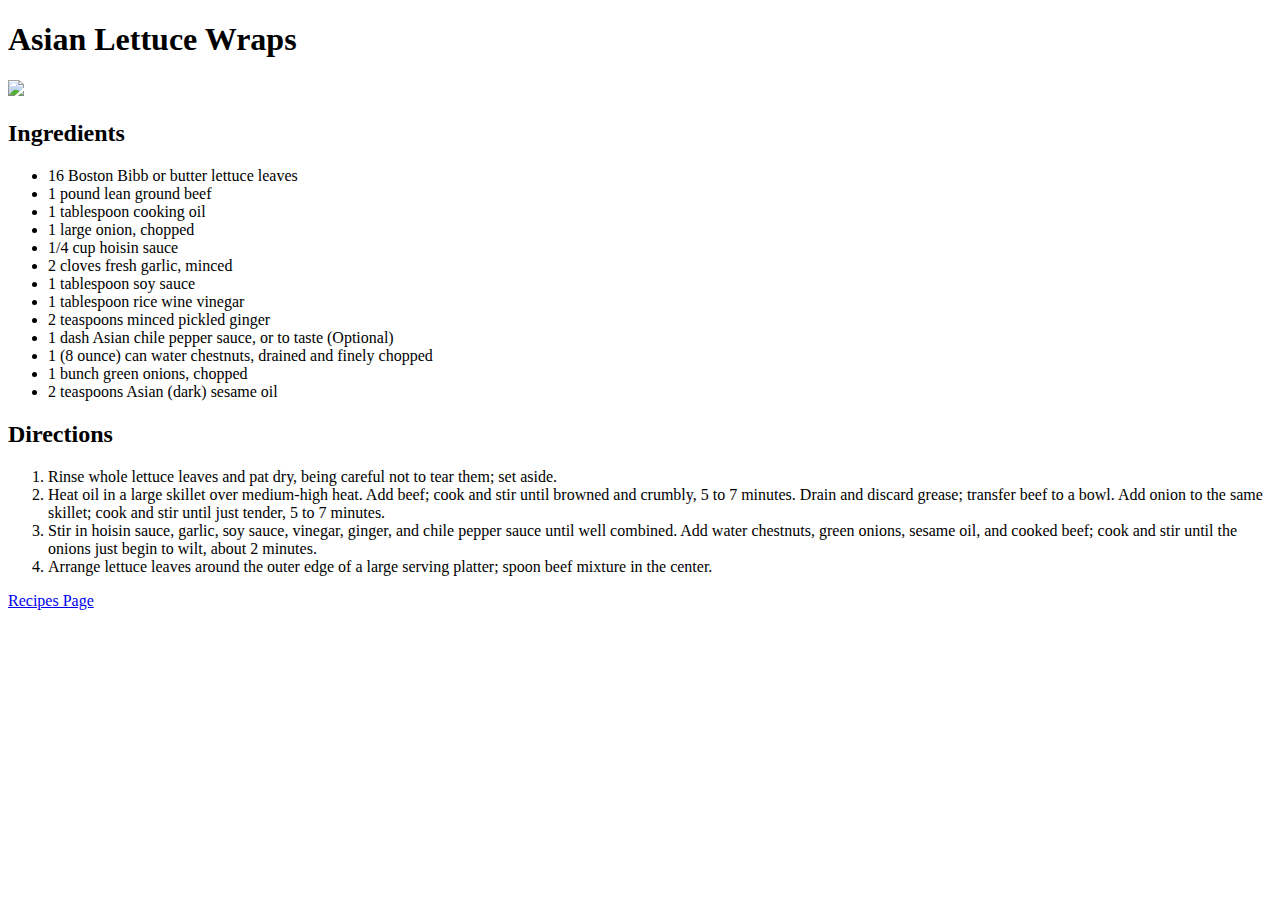
==== recipes/AsianLettuceWrap.html @ dbb0f0b2 "Added three webpages with different recipes as well as images" ====
<!DOCTYPE html>
<html lang="en">
    <head>
        <meta charset="UTF-8">
        <meta name="viewport" content="width=device-width, initial-scale=1.0">
        <title>Asian Lettuce Wrap Recipe</title>
    </head>
    <body>
        <h1>Asian Lettuce Wraps</h1>
        <img src="../Images/AsianWrapImage.jpg">
        <h2>Ingredients</h2>
        <ul>
            <li>16 Boston Bibb or butter lettuce leaves</li>
            <li>1 pound lean ground beef</li>
            <li>1 tablespoon cooking oil</li>
            <li>1 large onion, chopped</li>
            <li>1/4 cup hoisin sauce</li>
            <li>2 cloves fresh garlic, minced</li>
            <li>1 tablespoon soy sauce</li>
            <li>1 tablespoon rice wine vinegar</li>
            <li>2 teaspoons minced pickled ginger</li>
            <li>1 dash Asian chile pepper sauce, or to taste (Optional)</li>
            <li>1 (8 ounce) can water chestnuts, drained and finely chopped</li>
            <li>1 bunch green onions, chopped</li>
            <li>2 teaspoons Asian (dark) sesame oil</li>
        </ul>

        <h2>Directions</h2>
        <ol>
            <li>Rinse whole lettuce leaves and pat dry, being careful not to tear them; set aside.</li>
            <li>Heat oil in a large skillet over medium-high heat. Add beef; cook and stir until browned and crumbly, 5 to 7 minutes. Drain and discard grease; transfer beef to a bowl. Add onion to the same skillet; cook and stir until just tender, 5 to 7 minutes.</li>
            <li>Stir in hoisin sauce, garlic, soy sauce, vinegar, ginger, and chile pepper sauce until well combined. Add water chestnuts, green onions, sesame oil, and cooked beef; cook and stir until the onions just begin to wilt, about 2 minutes.</li>
            <li>Arrange lettuce leaves around the outer edge of a large serving platter; spoon beef mixture in the center.</li>
        </ol>

        <a href = "../index.html">Recipes Page</a>
    </body>
</html>
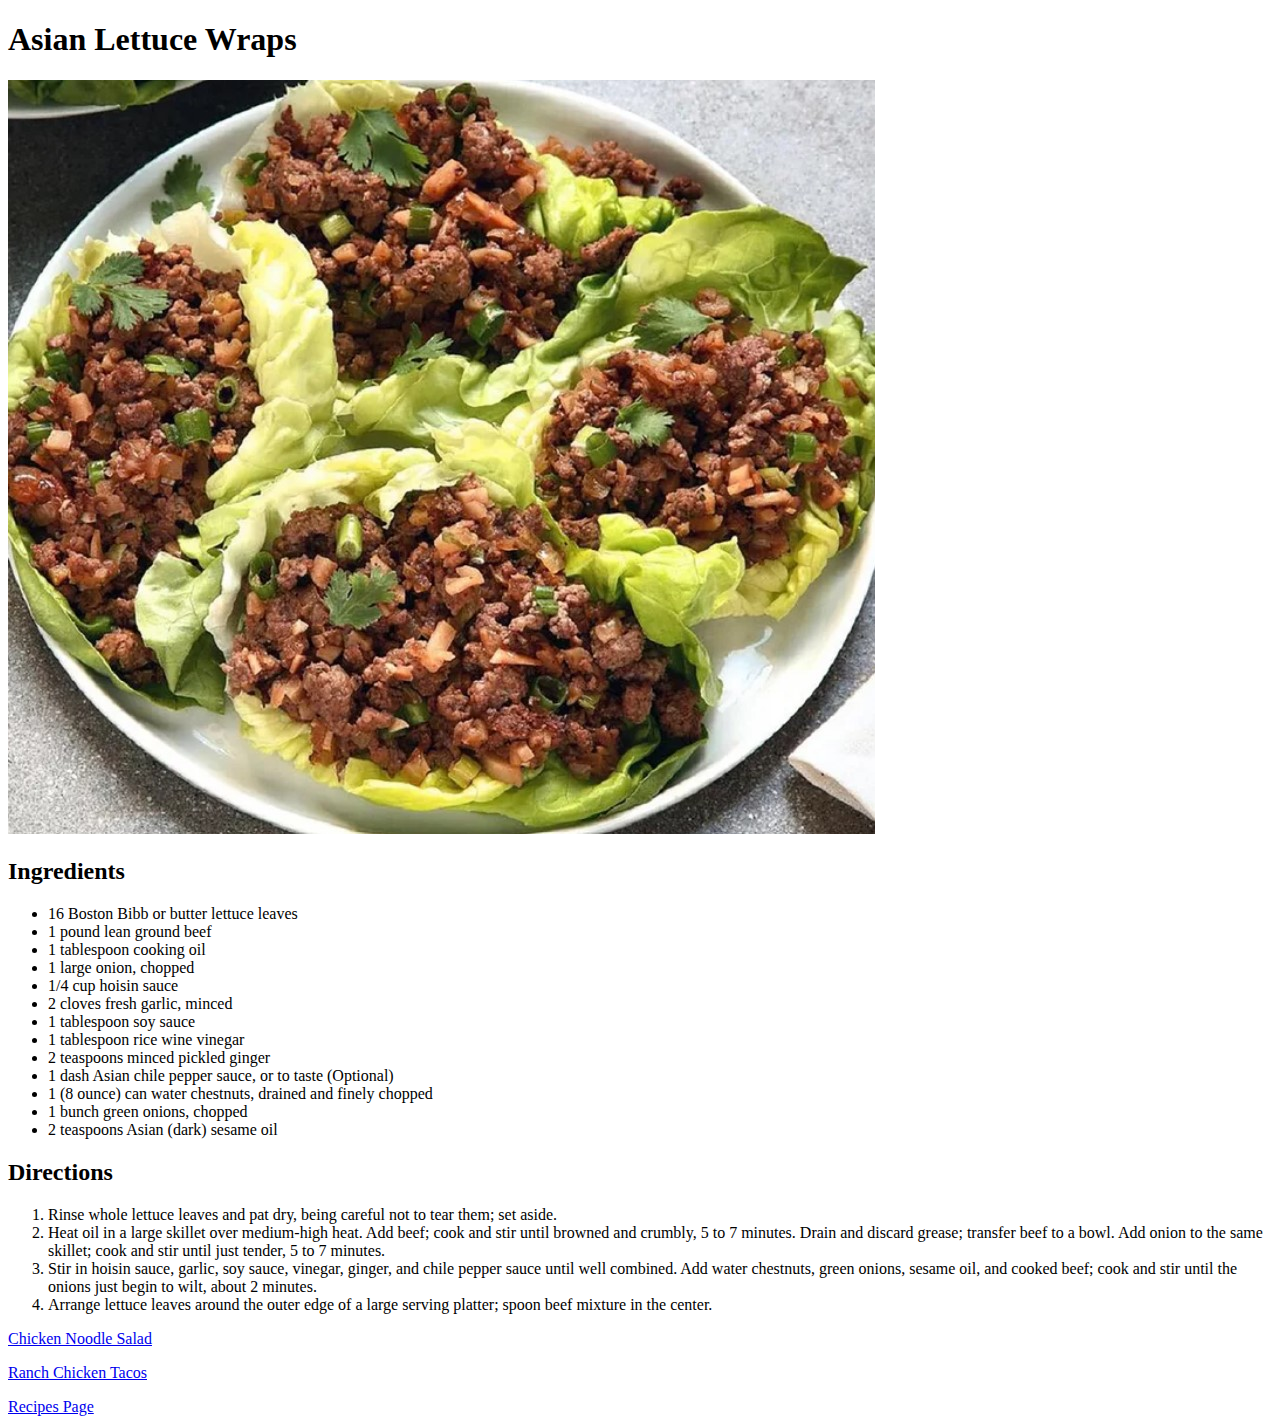
==== commit ae33f18c: "Included links to other recipes and homepage to adequate pages" ====
--- a/recipes/AsianLettuceWrap.html
+++ b/recipes/AsianLettuceWrap.html
@@ -33,6 +33,10 @@
             <li>Arrange lettuce leaves around the outer edge of a large serving platter; spoon beef mixture in the center.</li>
         </ol>
 
+        <a href="ChickenNoodleSalad.html">Chicken Noodle Salad</a>
+        <p></p>
+        <a href = "RanchChickenTacos.html">Ranch Chicken Tacos</a>
+        <p></p>
         <a href = "../index.html">Recipes Page</a>
     </body>
 </html>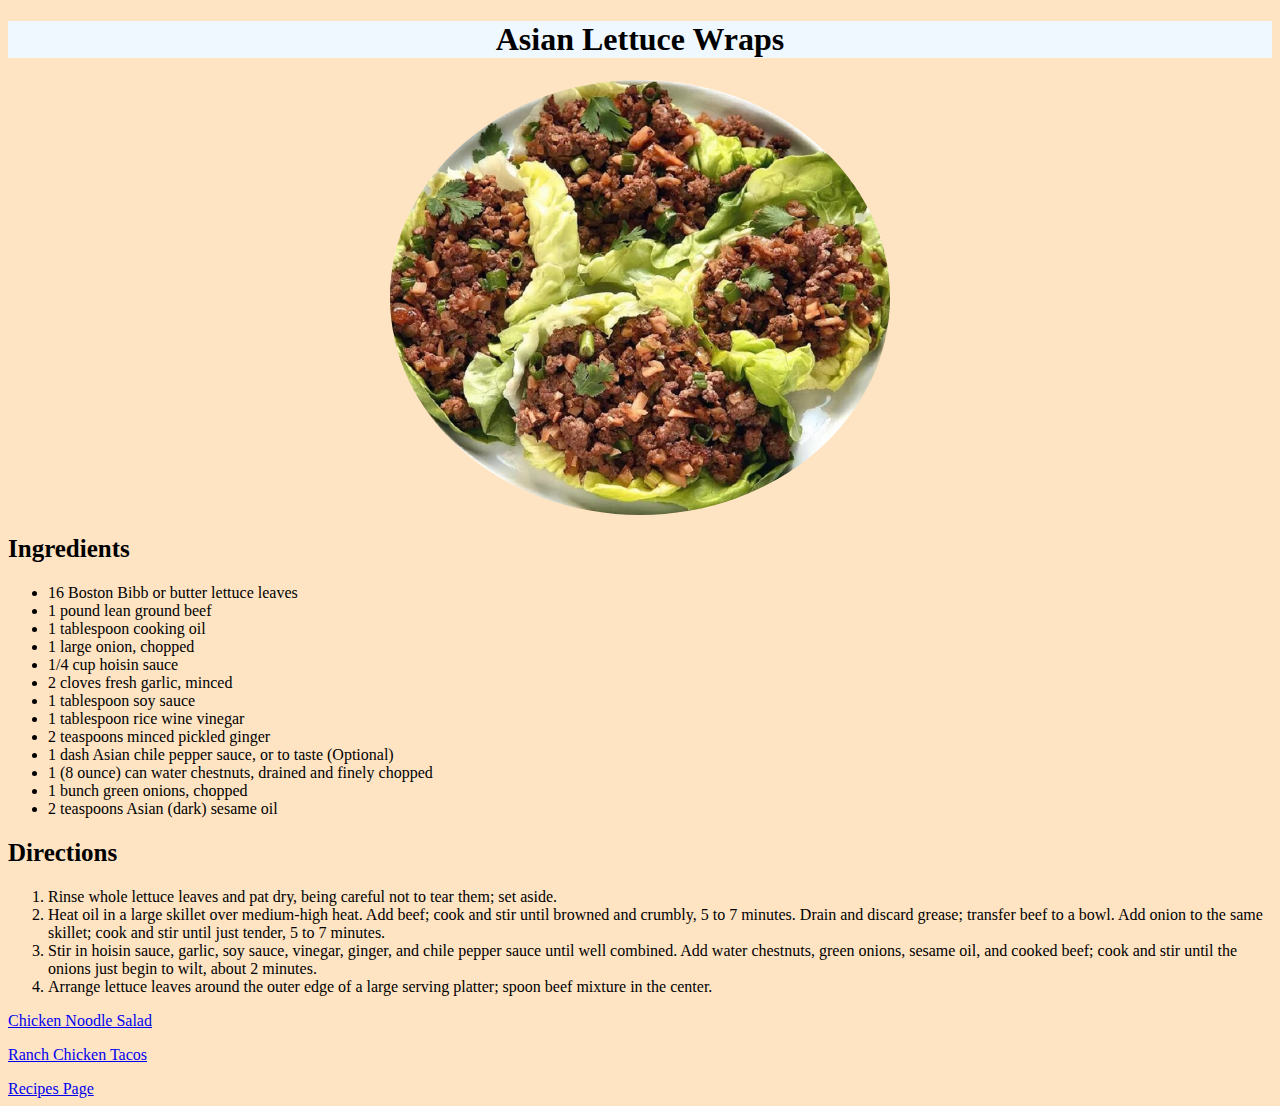
==== commit bd8d715d: "CSS was implemented into the website to make it look nicer" ====
--- a/recipes/AsianLettuceWrap.html
+++ b/recipes/AsianLettuceWrap.html
@@ -4,39 +4,43 @@
         <meta charset="UTF-8">
         <meta name="viewport" content="width=device-width, initial-scale=1.0">
         <title>Asian Lettuce Wrap Recipe</title>
+        <link rel = "stylesheet" href="../Styling/NoodleSalad.css">
     </head>
     <body>
         <h1>Asian Lettuce Wraps</h1>
         <img src="../Images/AsianWrapImage.jpg">
-        <h2>Ingredients</h2>
-        <ul>
-            <li>16 Boston Bibb or butter lettuce leaves</li>
-            <li>1 pound lean ground beef</li>
-            <li>1 tablespoon cooking oil</li>
-            <li>1 large onion, chopped</li>
-            <li>1/4 cup hoisin sauce</li>
-            <li>2 cloves fresh garlic, minced</li>
-            <li>1 tablespoon soy sauce</li>
-            <li>1 tablespoon rice wine vinegar</li>
-            <li>2 teaspoons minced pickled ginger</li>
-            <li>1 dash Asian chile pepper sauce, or to taste (Optional)</li>
-            <li>1 (8 ounce) can water chestnuts, drained and finely chopped</li>
-            <li>1 bunch green onions, chopped</li>
-            <li>2 teaspoons Asian (dark) sesame oil</li>
-        </ul>
+        <div>
+            <h2>Ingredients</h2>
+            <ul class="text">
+                <li>16 Boston Bibb or butter lettuce leaves</li>
+                <li>1 pound lean ground beef</li>
+                <li>1 tablespoon cooking oil</li>
+                <li>1 large onion, chopped</li>
+                <li>1/4 cup hoisin sauce</li>
+                <li>2 cloves fresh garlic, minced</li>
+                <li>1 tablespoon soy sauce</li>
+                <li>1 tablespoon rice wine vinegar</li>
+                <li>2 teaspoons minced pickled ginger</li>
+                <li>1 dash Asian chile pepper sauce, or to taste (Optional)</li>
+                <li>1 (8 ounce) can water chestnuts, drained and finely chopped</li>
+                <li>1 bunch green onions, chopped</li>
+                <li>2 teaspoons Asian (dark) sesame oil</li>
+            </ul>
 
-        <h2>Directions</h2>
-        <ol>
-            <li>Rinse whole lettuce leaves and pat dry, being careful not to tear them; set aside.</li>
-            <li>Heat oil in a large skillet over medium-high heat. Add beef; cook and stir until browned and crumbly, 5 to 7 minutes. Drain and discard grease; transfer beef to a bowl. Add onion to the same skillet; cook and stir until just tender, 5 to 7 minutes.</li>
-            <li>Stir in hoisin sauce, garlic, soy sauce, vinegar, ginger, and chile pepper sauce until well combined. Add water chestnuts, green onions, sesame oil, and cooked beef; cook and stir until the onions just begin to wilt, about 2 minutes.</li>
-            <li>Arrange lettuce leaves around the outer edge of a large serving platter; spoon beef mixture in the center.</li>
-        </ol>
+            <h2>Directions</h2>
+            <ol class="text">
+                <li>Rinse whole lettuce leaves and pat dry, being careful not to tear them; set aside.</li>
+                <li>Heat oil in a large skillet over medium-high heat. Add beef; cook and stir until browned and crumbly, 5 to 7 minutes. Drain and discard grease; transfer beef to a bowl. Add onion to the same skillet; cook and stir until just tender, 5 to 7 minutes.</li>
+                <li>Stir in hoisin sauce, garlic, soy sauce, vinegar, ginger, and chile pepper sauce until well combined. Add water chestnuts, green onions, sesame oil, and cooked beef; cook and stir until the onions just begin to wilt, about 2 minutes.</li>
+                <li>Arrange lettuce leaves around the outer edge of a large serving platter; spoon beef mixture in the center.</li>
+            </ol>
+            
+        </div>
 
-        <a href="ChickenNoodleSalad.html">Chicken Noodle Salad</a>
+        <a href="ChickenNoodleSalad.html" rel="noopener noreferrer">Chicken Noodle Salad</a>
         <p></p>
-        <a href = "RanchChickenTacos.html">Ranch Chicken Tacos</a>
+        <a href = "RanchChickenTacos.html" rel="noopener noreferrer">Ranch Chicken Tacos</a>
         <p></p>
-        <a href = "../index.html">Recipes Page</a>
+        <a href = "../index.html" rel="noopener noreferrer">Recipes Page</a>
     </body>
 </html>--- a/Styling/NoodleSalad.css
+++ b/Styling/NoodleSalad.css
@@ -0,0 +1,32 @@
+
+html {
+    background-color:bisque;
+}
+
+h1 {
+    text-align: center;
+    background-color: aliceblue;
+}
+
+img {
+    height: auto;
+    width: 500px;
+    border-radius: 50%;
+    margin-left: auto;
+    margin-right: auto;
+    display: block;
+}
+
+div {
+    color: rgb(0, 0, 0);
+}
+
+h2 {
+    font-size: 25px;
+    color: rgb(0, 0, 0);
+}
+
+.text {
+    font-family:cursive;
+}
+
